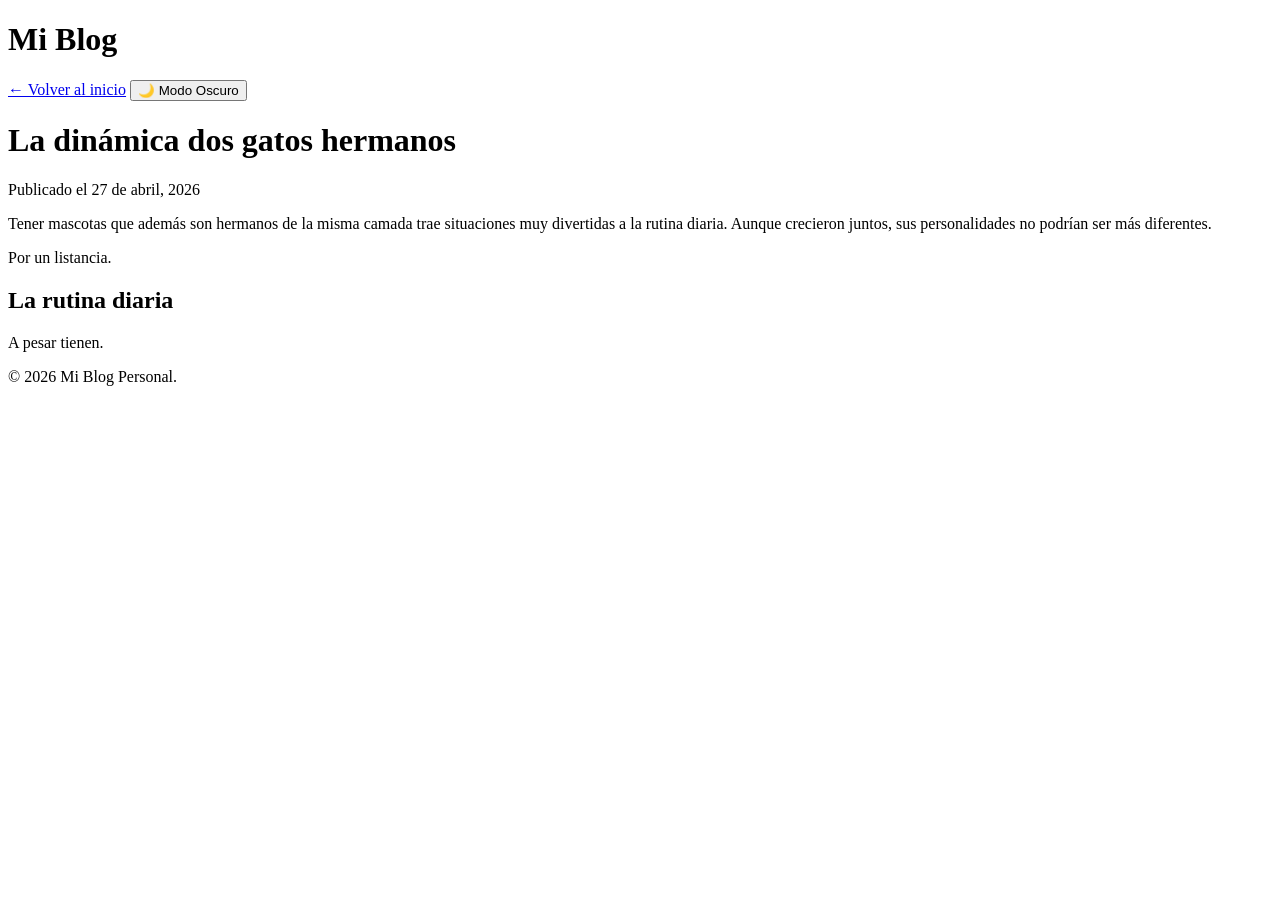
==== post.html @ 32bff648 "Create post.html" ====
<!DOCTYPE html>
<html lang="es">
<head>
    <meta charset="UTF-8">
    <meta name="viewport" content="width=device-width, initial-scale=1.0">
    <title>Leyendo Artículo - Mi Blog</title>
    <link rel="stylesheet" href="style.css">
</head>
<body>
    <header>
        <div class="header-content">
            <h1>Mi Blog</h1>
            <nav>
                <a href="index.html">&larr; Volver al inicio</a>
                <button id="theme-toggle">🌙 Modo Oscuro</button>
            </nav>
        </div>
    </header>

    <main class="post-content">
        <h1>La dinámica dos gatos hermanos</h1>
        <p class="date">Publicado el 27 de abril, 2026</p>
        
        <p>Tener mascotas que además son hermanos de la misma camada trae situaciones muy divertidas a la rutina diaria. Aunque crecieron juntos, sus personalidades no podrían ser más diferentes.</p>

        <p>Por un listancia.</p>

        <h2>La rutina diaria</h2>
        <p>A pesar  tienen.</p>
    </main>

    <footer>
        <p>&copy; 2026 Mi Blog Personal.</p>
    </footer>

    <script src="script.js"></script>
</body>
</html>
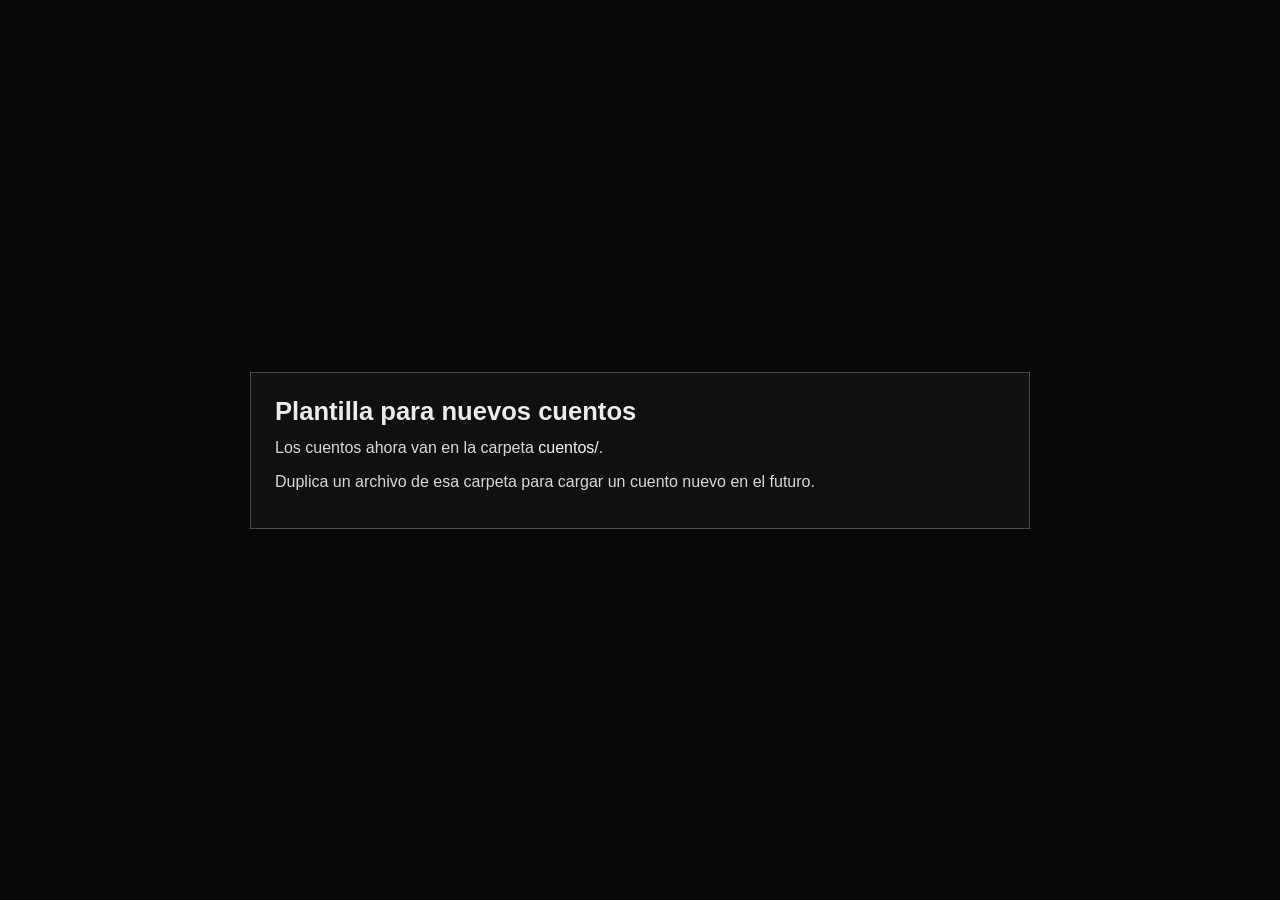
==== commit 038ba5ed: "." ====
--- a/post.html
+++ b/post.html
@@ -3,36 +3,54 @@
 <head>
     <meta charset="UTF-8">
     <meta name="viewport" content="width=device-width, initial-scale=1.0">
-    <title>Leyendo Artículo - Mi Blog</title>
-    <link rel="stylesheet" href="style.css">
+    <title>Plantilla de cuento</title>
+    <style>
+        :root {
+            color-scheme: dark;
+        }
+
+        * {
+            box-sizing: border-box;
+            font-family: "Liberation Sans", Arial, sans-serif;
+        }
+
+        body {
+            margin: 0;
+            min-height: 100vh;
+            background: #080808;
+            color: #ececec;
+            display: grid;
+            place-items: center;
+        }
+
+        main {
+            width: min(92%, 780px);
+            border: 1px solid #4a4a4a;
+            background: #101010;
+            padding: 24px;
+        }
+
+        h1 {
+            margin: 0 0 10px;
+            font-size: 1.6rem;
+        }
+
+        p {
+            margin: 0 0 10px;
+            color: #d8d8d8;
+            line-height: 1.5;
+        }
+
+        code {
+            color: #f4f4f4;
+        }
+    </style>
 </head>
 <body>
-    <header>
-        <div class="header-content">
-            <h1>Mi Blog</h1>
-            <nav>
-                <a href="index.html">&larr; Volver al inicio</a>
-                <button id="theme-toggle">🌙 Modo Oscuro</button>
-            </nav>
-        </div>
-    </header>
-
-    <main class="post-content">
-        <h1>La dinámica dos gatos hermanos</h1>
-        <p class="date">Publicado el 27 de abril, 2026</p>
-        
-        <p>Tener mascotas que además son hermanos de la misma camada trae situaciones muy divertidas a la rutina diaria. Aunque crecieron juntos, sus personalidades no podrían ser más diferentes.</p>
-
-        <p>Por un listancia.</p>
-
-        <h2>La rutina diaria</h2>
-        <p>A pesar  tienen.</p>
+    <main>
+        <h1>Plantilla para nuevos cuentos</h1>
+        <p>Los cuentos ahora van en la carpeta <code>cuentos/</code>.</p>
+        <p>Duplica un archivo de esa carpeta para cargar un cuento nuevo en el futuro.</p>
     </main>
-
-    <footer>
-        <p>&copy; 2026 Mi Blog Personal.</p>
-    </footer>
-
-    <script src="script.js"></script>
 </body>
 </html>
